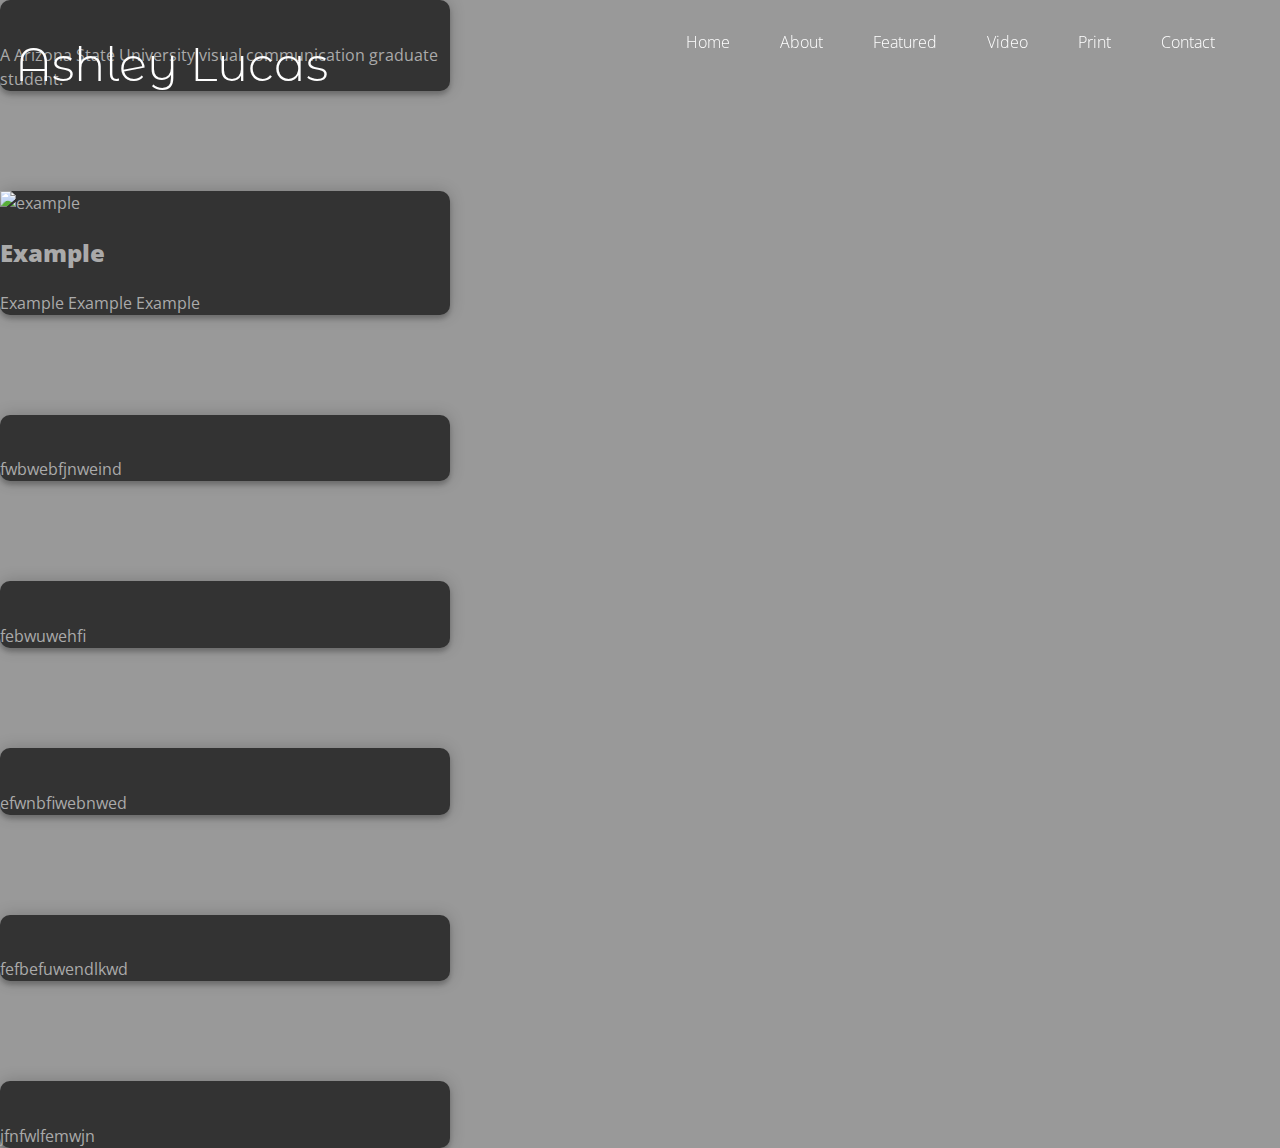
==== gra598/index.html @ 2c2b7615 "july 11th" ====
<!DOCTYPE html>
<html lang= "en" dir="ltr">

  <head>
   <title>gra598 final</title>
   <link rel="stylesheet" href="css/global.css">
<link href="https://fonts.googleapis.com/css?family=Montserrat+Alternates:500|Open+Sans|Source+Sans+Pro&display=swap" rel="stylesheet">
  </head>

  <body>
    <div class="navbar">
      <nav id="left-nav" class="nav-groups">
          <div id="logo" class="navbar-links">
              Ashley Lucas
          </div><!--closed navbar links logo-->
      </nav><!--closed lef nav-->
      <nav id="right-nav" class="nav-groups">
            <div class="navbar-links"><a href="#">Home<a/></div>
            <div class="navbar-links"><a href="#">About<a/></div>
            <div class="navbar-links"><a href="#">Featured<a/></div>
            <div class="navbar-links"><a href="#">Video<a/></div>
            <div class="navbar-links"><a href="#">Print<a/></div>
            <div class="navbar-links"><a href="#">Contact<a/></div>
      </nav><!--closed right nav-->
    </div><!--closed navbar-->

    <div class="card-container">
        <div class="card">
          <img src="img/linesymbol3.jpg" alt="" style="width:100%">
          <div class= "container">
            <h3><b>  </b></h3>
            <p>A Arizona State University visual communication graduate student. </p>
          </div>
        </div> <!--closed about me card-->

        <div class="card">
          <img src="img/linesymbol3.jpg" alt="example" style="width:100%">
          <div class= "container">
            <h2><b>Example</b></h2>
            <p> Example Example Example</p>
          </div>
        </div><!--closed featured-->

        <div class="card">
          <img src="img/linesymbol3.jpg" alt="" style="width:100%">
          <div class= "container">
            <h3><b> </b></h3>
            <p> fwbwebfjnweind</p>
          </div>
        </div><!--closed project 1-->

        <div class="card">
          <img src="img/linesymbol3.jpg" alt="" style="width:100%">
          <div class= "container">
            <h3><b></b></h3>
            <p>febwuwehfi </p>
          </div>
        </div><!--cloased project 2-->

        <div class="card">
          <img src="img/linesymbol3.jpg" alt="" style="width:100%">
          <div class= "container">
            <h3><b></b></h3>
            <p>efwnbfiwebnwed </p>
          </div>
        </div><!--closed project 3-->

        <div class="card">
          <img src="img/linesymbol3.jpg" alt="" style="width:100%">
          <div class= "container">
            <h3><b></b></h3>
            <p> fefbefuwendlkwd</p>
          </div>
        </div><!--closed project 4-->

        <div class="card">
          <img src="img/linesymbol3.jpg" alt="" style="width:100%">
          <div class= "container">
            <h3><b></b></h3>
            <p> jfnfwlfemwjn</p>
          </div>
        </div><!--closed video-->
    </div><!---closed card-container-->

  </body>

</html>
---- gra598/css/global.css ----
body{
  margin:0 auto;
  font-family: 'Source Sans', sans-serif;
  background-color:  #999999;
}

a{
  color:white;
  text-decoration: none;
  }

#logo{
  font-family: 'Montserrat Alternates', sans-serif;
  font-size: 35pt;
}

a:hover{
  color: ;
  transiotn:color 0.5s ease;
  }

.navbar{
  display: flex;
  height:50px;
  width:100%;
  padding: 15px;
  color: white;
  font-weight: 300;
  top: 0;
  z-index: 10;
  position: fixed;
}

.nav-groups{
  display: flex;
}

.navbar-links{
  padding-right:50px;
  position: relative;
  top: 15px;
}

#right-nav{
  margin-left:auto;
}

* {
  box-sizing: border-box;
  line-height: 1.5;
  font-family: 'Open Sans', sans-serif;
}

img {
  max-width: 100%;
}

.card-container {
  display: flex
  flex-direction: column;
  align-items: center;
  justify-content: center;
  height: 100vh;
  background: #999999;
  z-index: 1;

}
.card__image-container{
  width: 100%;
}

.card {
  position: relative;
  background: #333;
  width: 450px;

  border-radius: 10px;
  color: #aaa;
  box-shadow: 0 .25rem .25rem rgba(0,0,0,0.2),
    0 0 1rem rgba(0,0,0,0.2);

  margin-bottom: 100px;
}

.card__content{
  padding:0px 2rem;

}
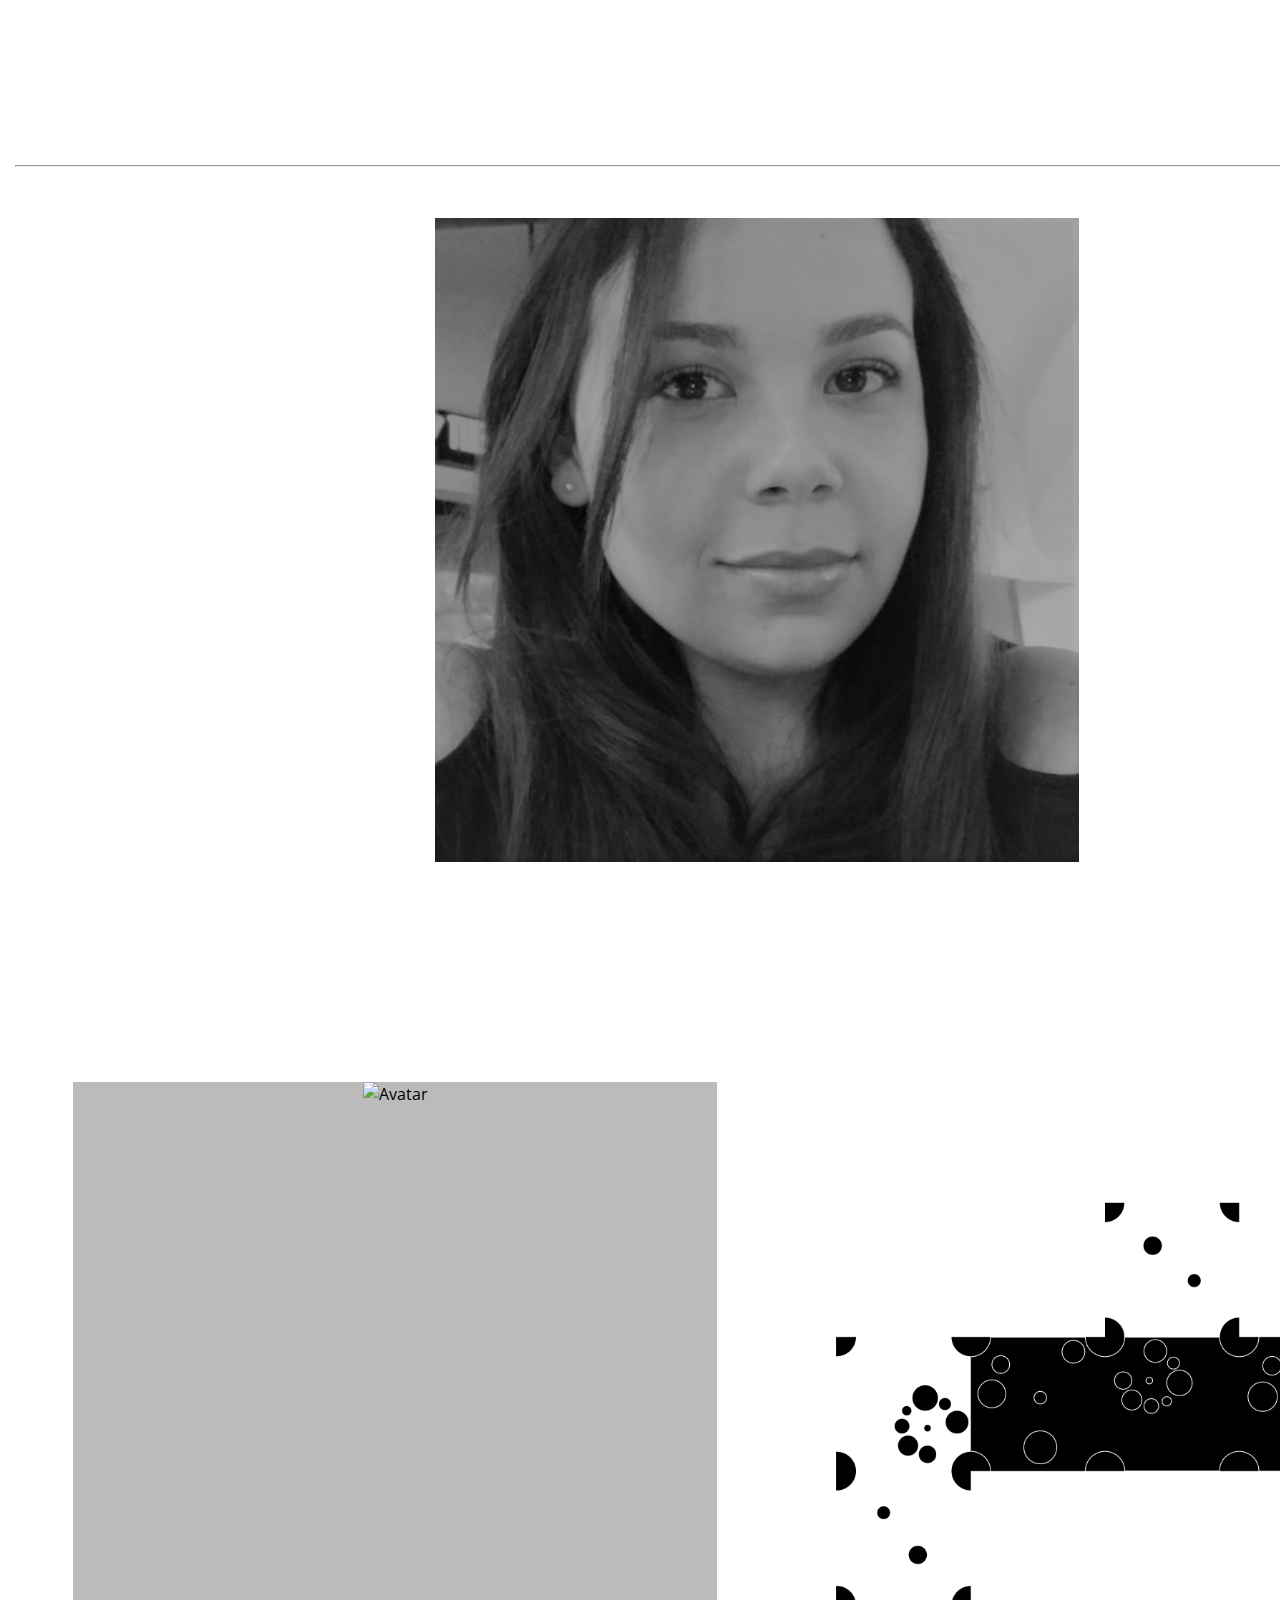
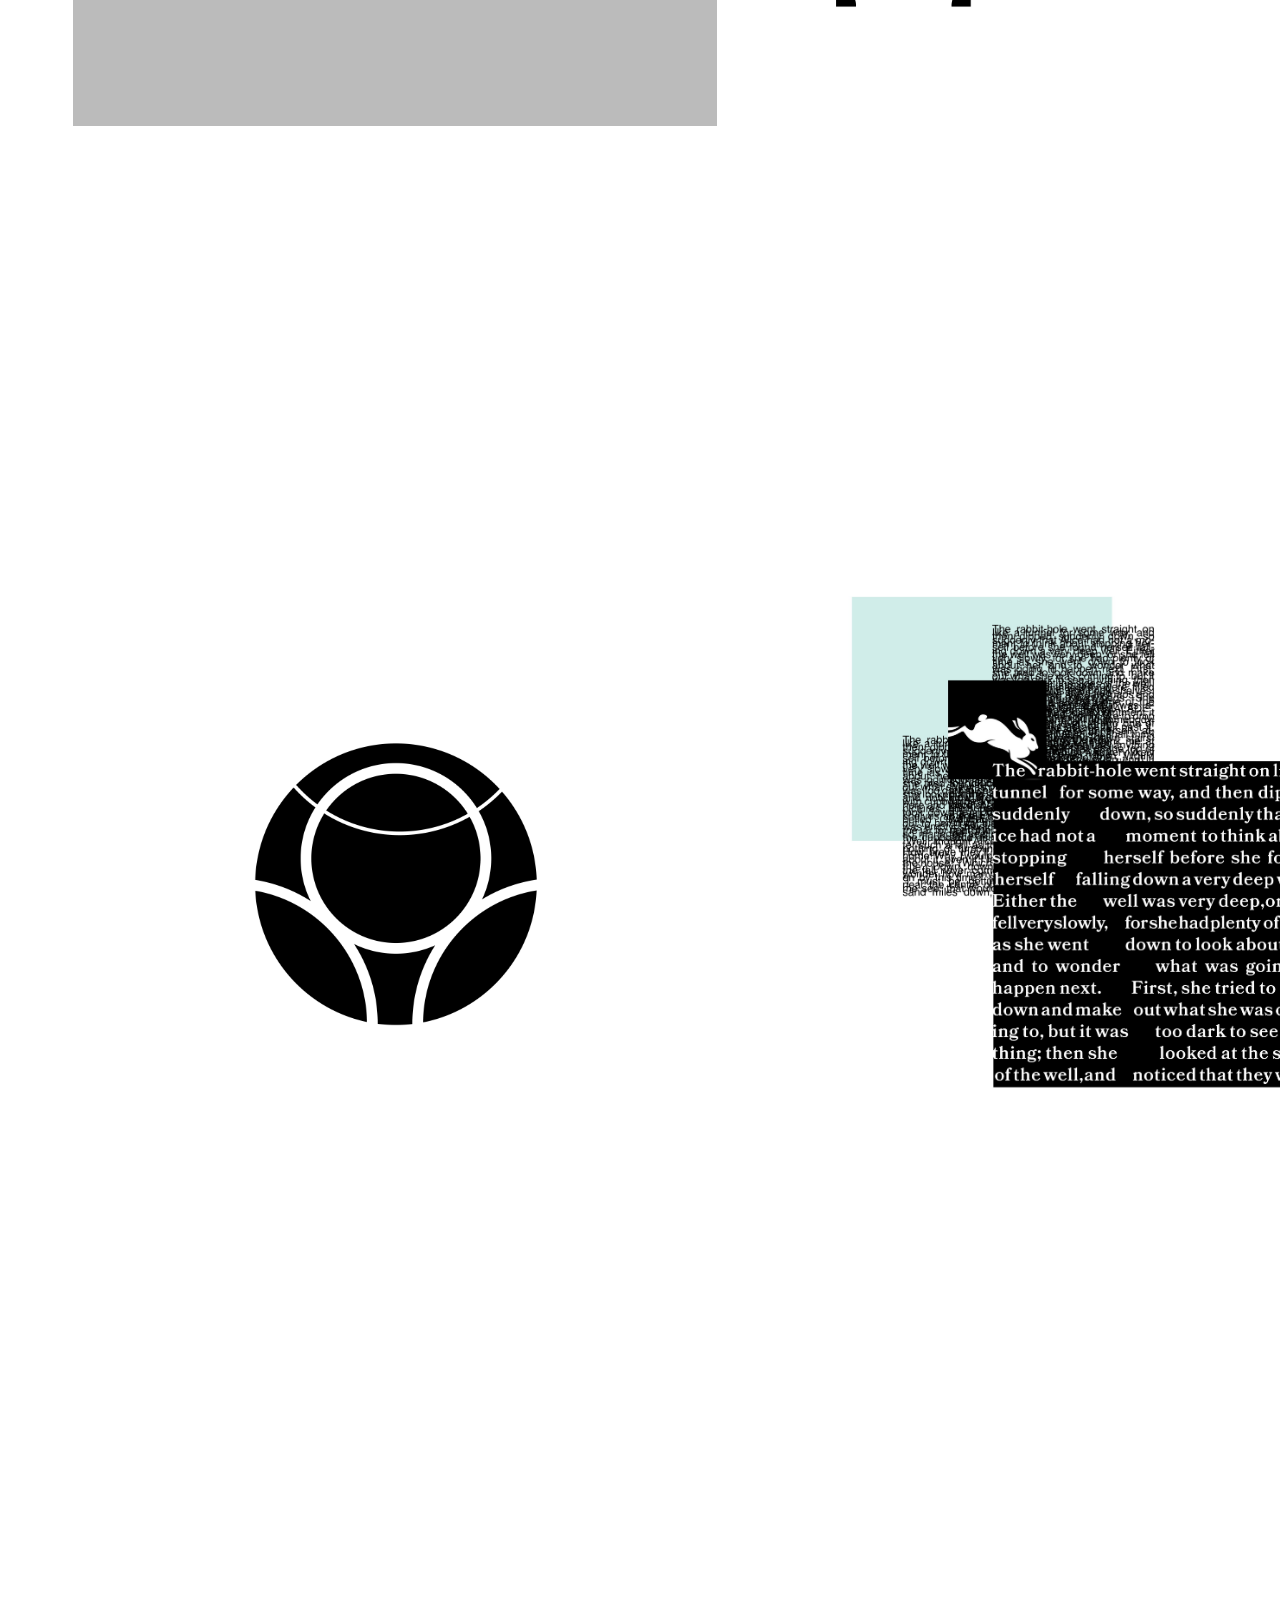
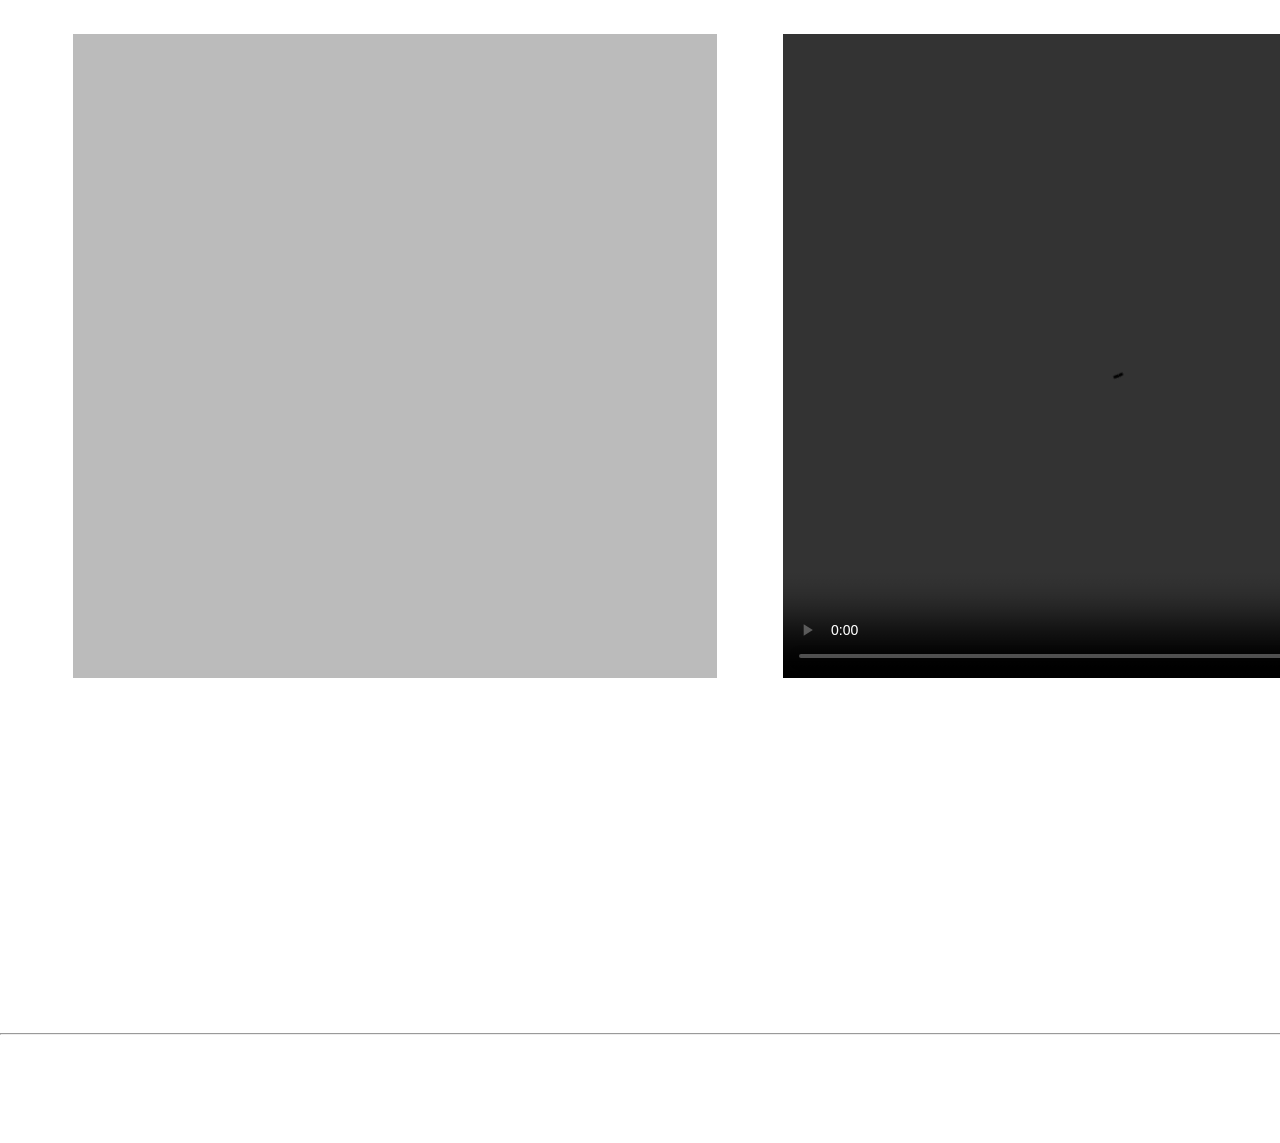
==== commit bf677c13: "Update index.html" ====
--- a/gra598/index.html
+++ b/gra598/index.html
@@ -2,86 +2,158 @@
 <html lang= "en" dir="ltr">
 
   <head>
-   <title>gra598 final</title>
-   <link rel="stylesheet" href="css/global.css">
-<link href="https://fonts.googleapis.com/css?family=Montserrat+Alternates:500|Open+Sans|Source+Sans+Pro&display=swap" rel="stylesheet">
+     <title>gra598 final</title>
+     <link rel="stylesheet" href="css/global.css">
+      <link href="https://fonts.googleapis.com/css?family=Montserrat+Alternates:500|Open+Sans|Material+Icons|Source+Sans+Pro&display=swap" rel="stylesheet">
+      <link rel="stylesheet" href="https://cdnjs.cloudflare.com/ajax/libs/font-awesome/4.7.0/css/font-awesome.min.css">
+      <script src="global.js"></script>
   </head>
 
   <body>
-    <div class="navbar">
-      <nav id="left-nav" class="nav-groups">
-          <div id="logo" class="navbar-links">
-              Ashley Lucas
-          </div><!--closed navbar links logo-->
-      </nav><!--closed lef nav-->
-      <nav id="right-nav" class="nav-groups">
-            <div class="navbar-links"><a href="#">Home<a/></div>
-            <div class="navbar-links"><a href="#">About<a/></div>
-            <div class="navbar-links"><a href="#">Featured<a/></div>
-            <div class="navbar-links"><a href="#">Video<a/></div>
-            <div class="navbar-links"><a href="#">Print<a/></div>
-            <div class="navbar-links"><a href="#">Contact<a/></div>
-      </nav><!--closed right nav-->
+
+    <div class="navbar" >
+            <nav id="left-nav" class="nav-groups">
+              <a href="index.html"><div id="logo" class="navbar-links" >
+                      Ashley Lucas
+              </div></a><!--closed navbar links logo-->
+              <span class="three-dot" onclick="openNav()"><i class="material-icons md-36">menu</i></span>
+
+
+                  <hr class"headderhr"></hr>
+
+          </nav><!--closed lef nav-->
+
+        <div id="mySidenav" class="sidenav">
+                  <a href="javascript:void(0)" class="closebtn" onclick="closeNav()">&times;</a>
+                  <h1 id="logo2" class="tracking-in-expand">Ashley Lucas<h1>
+                  <a id="logo3" href="Connections.html"target="_blank">Connections</a>
+                  <a id="logo3" href="Box.html"target="_blank">Box</a>
+                  <a id="logo3" href="texture.html"target="_blank">Texture</a>
+                  <a id="logo3" href="symbol.html"target="_blank">Symbol</a>
+                  <a id="logo3" href="plpline.html"target="_blank">PLP:Line</a>
+                  <a id="logo3" href="plpvideo.html"target="_blank">PLP:Video</a>
+                  <a id="logo3" href="contact.html"target="_blank">Contact</a>
+                  <div class="socialmedia">
+                    <a href="https://www.linkedin.com/in/ashley-lucas/"target="_blank"><i class="fa fa-linkedin" ></i></a>
+                    <a href="https://www.instagram.com/ashleydickinsondesign/"target="_blank"><i class="fa fa-instagram"></i></a>
+                    <a href="https://twitter.com/ANDDesign5"target="_blank"><i class="fa fa-twitter"></i><a>
+                  </div>
+
+        </div>
     </div><!--closed navbar-->
 
-    <div class="card-container">
-        <div class="card">
-          <img src="img/linesymbol3.jpg" alt="" style="width:100%">
-          <div class= "container">
-            <h3><b>  </b></h3>
-            <p>A Arizona State University visual communication graduate student. </p>
+
+
+    <div id="margin2"class="flip-card" >
+      <div class="flip-card-inner">
+        <div class="flip-card-front">
+          <img src="img/aboutme.jpg" alt="Avatar" style="width:100%"height="100%">
+        </div>
+        <div class="flip-card-back">
+          <h1>About Me</h1>
+          <p>A ASU Graduate Student from Southern California. She has a background in painting and sculpting. Her undergraduate degree is in psychology; which she obtained at the University of California, Merced. </p>
+
+        </div>
+      </div>
+
+    </div>
+    <div class="row" class="card-container">
+
+          <div id="margin"class="flip-card" class="column">
+        <div class="flip-card-inner">
+          <div class="flip-card-front">
+            <img src="img/conect/ConnectionsFinal.jpg" alt="Avatar" style="width:100%"height="100%">
           </div>
-        </div> <!--closed about me card-->
+          <div class="flip-card-back">
+            <h1>Featured Project</h1>
+            <p>Connections Project: A project centered around creating a infographic. This info graphic illustrates two ages and a wedding anniversary. </p>
 
-        <div class="card">
-          <img src="img/linesymbol3.jpg" alt="example" style="width:100%">
-          <div class= "container">
-            <h2><b>Example</b></h2>
-            <p> Example Example Example</p>
           </div>
-        </div><!--closed featured-->
+        </div>
+        <a id="logo3" href="Connections.html"target="_blank">
+        <i class="material-icons md-36" >add_box</i></a>
+      </div>
 
-        <div class="card">
-          <img src="img/linesymbol3.jpg" alt="" style="width:100%">
-          <div class= "container">
-            <h3><b> </b></h3>
-            <p> fwbwebfjnweind</p>
+      <div id="margin"class="flip-card"class="column">
+        <div class="flip-card-inner">
+          <div class="flip-card-front">
+            <img src="img/box/Final.jpg" alt="Avatar" style="width:100%"height="100%">
           </div>
-        </div><!--closed project 1-->
+          <div class="flip-card-back">
+            <h1>Cube</h1>
+            <p>This cube project was to illustrate designing on a 3 dimensional object.   </p>
 
-        <div class="card">
-          <img src="img/linesymbol3.jpg" alt="" style="width:100%">
-          <div class= "container">
-            <h3><b></b></h3>
-            <p>febwuwehfi </p>
           </div>
-        </div><!--cloased project 2-->
+        </div>
+        <a id="logo3" href="Box.html"target="_blank">
+        <i class="material-icons md-36" >add_box</i></a>
+      </div>
 
-        <div class="card">
-          <img src="img/linesymbol3.jpg" alt="" style="width:100%">
-          <div class= "container">
-            <h3><b></b></h3>
-            <p>efwnbfiwebnwed </p>
+      <div id="margin"class="flip-card"class="column">
+        <div class="flip-card-inner">
+          <div class="flip-card-front">
+            <img src="img/symbol/SymbolFinal.jpg" alt="Avatar" style="width:100%"height="100%">
           </div>
-        </div><!--closed project 3-->
+          <div class="flip-card-back">
+            <h1>Symbol</h1>
+            <p>This project was simply to create a symbol using just line, point, or the combination of the two.</p>
 
-        <div class="card">
-          <img src="img/linesymbol3.jpg" alt="" style="width:100%">
-          <div class= "container">
-            <h3><b></b></h3>
-            <p> fefbefuwendlkwd</p>
           </div>
-        </div><!--closed project 4-->
+        </div>
+        <a id="logo3" href="symbol.html"target="_blank">
+        <i class="material-icons md-36" >add_box</i></a>
+      </div>
 
-        <div class="card">
-          <img src="img/linesymbol3.jpg" alt="" style="width:100%">
-          <div class= "container">
-            <h3><b></b></h3>
-            <p> jfnfwlfemwjn</p>
+      <div id="margin"class="flip-card"class="column">
+        <div class="flip-card-inner">
+          <div class="flip-card-front">
+            <img src="img/texture/final.jpg" alt="Avatar" style="width:100%"height="100%">
           </div>
-        </div><!--closed video-->
+          <div class="flip-card-back">
+            <h1>Texture</h1>
+            <p>This project centered around topography. Specifically how you can alter topography to different textures .</p>
+
+          </div>
+        </div>
+        <a id="logo3" href="texture.html"target="_blank">
+        <i class="material-icons md-36" >add_box</i></a>
+      </div>
+
+      <div id="margin"class="flip-card"class="column">
+        <div class="flip-card-inner">
+          <div class="flip-card-front">
+              <iframe src="https://giphy.com/embed/ZCHFLm6LAjwPexH4Nn" width="100%" height="100%" frameBorder="0"allowFullScreen></iframe><a href="https://giphy.com/gifs/ZCHFLm6LAjwPexH4Nn"></a>
+          </div>
+          <div class="flip-card-back">
+            <h1>PLP: LINE</h1>
+            <p>This project had a goal of using only line to create a dynamic series and 9 individually dynamic images.</p>
+
+          </div>
+        </div>
+        <a id="logo3" href="plpline.html"target="_blank">
+        <i class="material-icons md-36" >add_box</i></a>
+      </div>
+
+      <div id="margin"class="flip-card">
+          <div class="flip-card-front">
+            <video width="100%" height="100%" controls loop>
+                <source src="vid/attempt10.mp4" type="video/mp4">
+            </video>
+          </div>
+        </div>
+
     </div><!---closed card-container-->
+
+
+    <footer class="footer">
+  <hr id="footerhr"></hr>
+  <a href="index.html"<div id="footerlogo">
+    Ashley Lucas
+  </div> </a>
+
+</footer>
 
   </body>
 
+
 </html>
--- a/gra598/css/global.css
+++ b/gra598/css/global.css
@@ -1,50 +1,120 @@
+
+
+/*contact form*/
+
+input[type=text], select, textarea {
+  width: 100%;
+  padding: 12px;
+  border: 1px solid #ccc;
+  border-radius: 4px;
+  box-sizing: border-box;
+  margin-top: 6px;
+  margin-bottom: 16px;
+  resize: vertical
+}
+
+
+input[type=submit] {
+  background-color: #white;
+  color: black;
+  padding: 12px 20px;
+  border: none;
+  border-radius: 4px;
+  cursor: pointer;
+}
+
+
+input[type=submit]:hover {
+  background-color: #4dcba1;
+}
+
+label{
+  color: white;
+}
+
+.container {
+  border-radius: 5px;
+  background-color: none;
+  padding: 20px;
+  margin-top:45px;
+  margin-left: 25%;
+  width:50%;
+}
+.contact{
+  color: white;
+  position: relative;
+  margin-top: 100px;
+  margin-left: 40%;
+}
+
+/*animation*/
+.tracking-in-expand {
+	-webkit-animation: tracking-in-expand 4s cubic-bezier(0.215, 0.610, 0.355, 1.000) 16s infinite both;
+	        animation: tracking-in-expand 4s cubic-bezier(0.215, 0.610, 0.355, 1.000) 16s infinite both;
+          animation-delay: 2.5s;
+          animation-iteration-count: infinite;
+          animation-fill-mode: none;
+
+}
+
+@-webkit-keyframes tracking-in-expand {
+  0% {
+    letter-spacing: -0.5em;
+    opacity: 0;
+  }
+  40% {
+    opacity: 0.6;
+  }
+  100% {
+    opacity: 1;
+  }
+}
+
+@keyframes tracking-in-expand {
+  0% {
+    letter-spacing: -0.5em;
+    opacity: 0;
+  }
+  40% {
+    opacity: 0.6;
+  }
+  100% {
+    opacity: 1;
+  }
+}
+
+
+
+
+/*body*/
 body{
   margin:0 auto;
   font-family: 'Source Sans', sans-serif;
-  background-color:  #999999;
+  background-image:url("https://www.toptal.com/designers/subtlepatterns/patterns/black_paper.png");
+	width: 1440px;
 }
 
 a{
   color:white;
   text-decoration: none;
-  }
-
-#logo{
-  font-family: 'Montserrat Alternates', sans-serif;
-  font-size: 35pt;
-}
-
-a:hover{
-  color: ;
-  transiotn:color 0.5s ease;
-  }
-
-.navbar{
-  display: flex;
-  height:50px;
-  width:100%;
-  padding: 15px;
-  color: white;
-  font-weight: 300;
-  top: 0;
-  z-index: 10;
-  position: fixed;
-}
-
-.nav-groups{
-  display: flex;
-}
-
-.navbar-links{
-  padding-right:50px;
-  position: relative;
-  top: 15px;
-}
-
-#right-nav{
-  margin-left:auto;
-}
-
+}
+
+p{
+  font-size:15pt;
+}
+
+.para{
+  color: white;
+}
+
+h2{
+  font-size:35pt;
+}
+
+h1{
+  color:white;
+  margin-left:1%;
+}
 * {
   box-sizing: border-box;
   line-height: 1.5;
@@ -54,35 +124,227 @@
 img {
   max-width: 100%;
 }
-
-.card-container {
-  display: flex
-  flex-direction: column;
+.giphy-embed{
+  margin-top: 40px;
+}
+
+
+
+
+/*------sidenav-------*/
+.menulogo{
+  font-family: 'Montserrat Alternates', sans-serif;
+  font-size: 36pt;
+  color: white;
+}
+
+.sidenav {
+  height: 100%;
+  width: 0;
+  position: fixed;
+  z-index: 1;
+  top: 0px;
+  right: 0;
+  background-color: #1a1a1a;
+  overflow-x: hidden;
+  padding-top: 60px;
+  transition: 2s;
+}
+
+.sidenav a {
+  padding: 8px 8px 8px 32px;
+  text-decoration: none;
+  font-size: 25px;
+  color: #ffffff;
+  display: block;
+  transition: 0.3s;
+}
+
+.sidenav a:hover {
+  color: #4dcba1;
+  transiotn:color 0.5s ease;
+}
+
+.socialmedia{
+  font-size: 30pt;
+  display: flex;
+  justify-content: center;
+  margin-left: 2%;
+}
+
+.sidenav .closebtn {
+  position: absolute;
+  top: 0;
+  right: 25px;
+  font-size: 36px;
+  margin-left: 50px;
+}
+
+.three-dot{
+  position:relative;
+  left:97.5%;
+}
+
+.material-icons.md-36 {
+  font-size: 36px;
+  color: white;
+  cursor: pointer
+}
+
+#logo2{
+  font-family: 'Montserrat Alternates', sans-serif;
+  font-size: 72pt;
+  text-align: center;
+  color: white;
+}
+
+#logo3{
+  font-family: 'Montserrat Alternates', sans-serif;
+  font-size: 25pt;
+  text-align: center;
+}
+
+
+
+/*------navbar--------*/
+#logo{
+  font-family: 'Montserrat Alternates', sans-serif;
+  font-size: 50pt;
+  pointer: cursor;
+}
+
+.headerhr{
+  border:
+  border-top: 2px;
+  width:95%;
+}
+
+.navbar{
+  box-sizing: border-box;
+  border: 100px;
+  height:100px;
+  width:100%;
+  padding: 15px;
+  color: white;
+  font-weight: 300;
+  top: 0;
+}
+
+.navbar-links{
+  width: 500px;
+  position: relative;
+  top:45px;
+
+}
+
+
+
+/*--------card--------*/
+.card-container{
+  position:flex;
   align-items: center;
   justify-content: center;
-  height: 100vh;
-  background: #999999;
   z-index: 1;
-
-}
-.card__image-container{
+  margin:0 auto;
+  padding-top: 8%;
+  width:40%
+}
+
+.flip-card {
+  background-color: transparent;
+  width: 650px;
+  height: 650px;
+  border: 3px solid white;
+  perspective: 1000px;
+}
+
+#margin{
+  margin-bottom: 20%;
+  margin-top:10%;
+  margin-left: auto;
+  justify-content: center;
+}
+
+#margin2{
+  margin-bottom: 5%;
+  margin-top:8%;
+  position: relative;
+  margin-left: 30%;
+}
+
+.flip-card-inner {
+  position: relative;
   width: 100%;
-}
-
-.card {
-  position: relative;
-  background: #333;
-  width: 450px;
-
-  border-radius: 10px;
-  color: #aaa;
-  box-shadow: 0 .25rem .25rem rgba(0,0,0,0.2),
-    0 0 1rem rgba(0,0,0,0.2);
-
-  margin-bottom: 100px;
-}
-
-.card__content{
-  padding:0px 2rem;
-
-}
+  height: 100%;
+  text-align: center;
+  transition: transform 0.8s;
+  transform-style: preserve-3d;
+}
+
+.flip-card:hover .flip-card-inner {
+  transform: rotateY(180deg);
+}
+
+.flip-card-front, .flip-card-back {
+  position: absolute;
+  width: 100%;
+  height: 100%;
+  backface-visibility: hidden;
+}
+
+.flip-card-front {
+  background-color: #bbb;
+  color: black;
+}
+
+.flip-card-back {
+  background-color: #2e9e79;
+  padding-top: 150px;
+  color:  #1a1a1a;
+  transform: rotateY(180deg);
+}
+
+
+/*---------pages-------*/
+.row {
+  display: flex;
+  flex-wrap: wrap;
+  padding: 0 10px;
+  margin:0 auto;
+}
+
+.column {
+  flex: 25%;
+  max-width: 25%;
+  padding: 0 4px;
+}
+
+.column img {
+  margin-top: 8px;
+  vertical-align: middle;
+  width: 100%;
+}
+
+.pagecontainer{
+  margin-top: 100px;
+  margin-bottom: 20px;
+}
+
+/*---------footer--------*/
+.footer{
+  box-sizing: border-box;
+  border: 50px;
+  width:100%;
+  padding: 60px 0px;
+  float:left;
+}
+
+#footerlogo{
+  font-family:'Montserrat Alternates', sans-serif;
+  font-size:20pt;
+  color:white;
+}
+
+#footerhr{
+  width:100%;
+}
